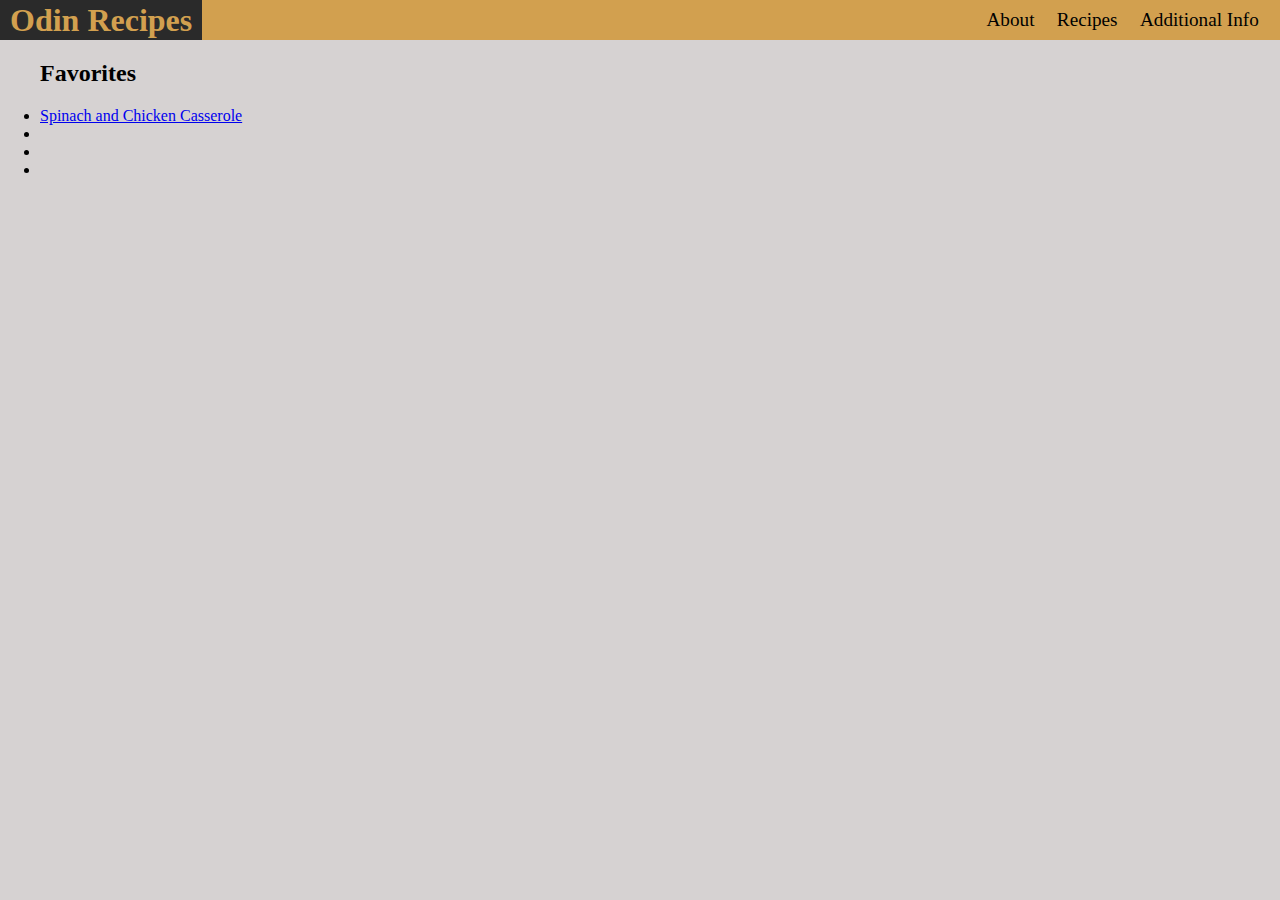
==== index.html @ 48aa027e "initial commit" ====
<!DOCTYPE html>
<html>
    <head>
        <link rel="stylesheet" href="index.css">
    </head>
    <body>
        <header>
            <nav>
                <div id="headTitle">
                    <h1>Odin Recipes</h1>
                </div>
                <ul>
                    <li>About</li>
                    <li>Recipes</li>
                    <li>Additional Info</li>
                </ul>
            </nav>
        </header>
        <main>
            <div id="mCon">
                <ul>
                    <h2>Favorites</h2>
                    <li><a href="./recipes/SCC/SpinachAndChickenCasserole.html">Spinach and Chicken Casserole</a></li>
                    <li></li>
                    <li></li>
                    <li></li>
                </ul>
            </div>

        </main>
        <footer>

        </footer>
    </body>
</html>
---- index.css ----
body {background-color:rgb(214, 210, 210); width: 100vw; margin: 0; padding:0;}


header {margin: 0; padding: 0;}
nav {display: flex; position: fixed; justify-content: space-between; top:0; width: 100%; height: 40px; margin: 0;padding: 0; 
    background-color:rgba(210, 160, 79, 1);}

#headTitle {display: flex; align-items: center; height: 100%; margin: 0; padding: 0;}
#headTitle h1 {display: flex; align-items: center; width: 100%; height: 100%;margin: 0; padding: 0 10px 0 10px;
    background-color:rgba(42,42,42,1);color:rgba(210, 160, 79, 1);}


nav ul {display: flex; align-items: center;height: 100% ;margin: 0; padding: 0 10px 0 10px; font-size: 1.2rem;
     background-color:transparent;}
nav ul li {display: flex;  align-items: center; height: 100%; padding: 0 .7rem 0 .7rem;
    list-style-type: none; }
nav ul li:hover {background-color:rgba(42,42,42,1); color: rgba(210, 160, 79, 1);}


/*  */

#mCon {position:relative; top: 40px;}
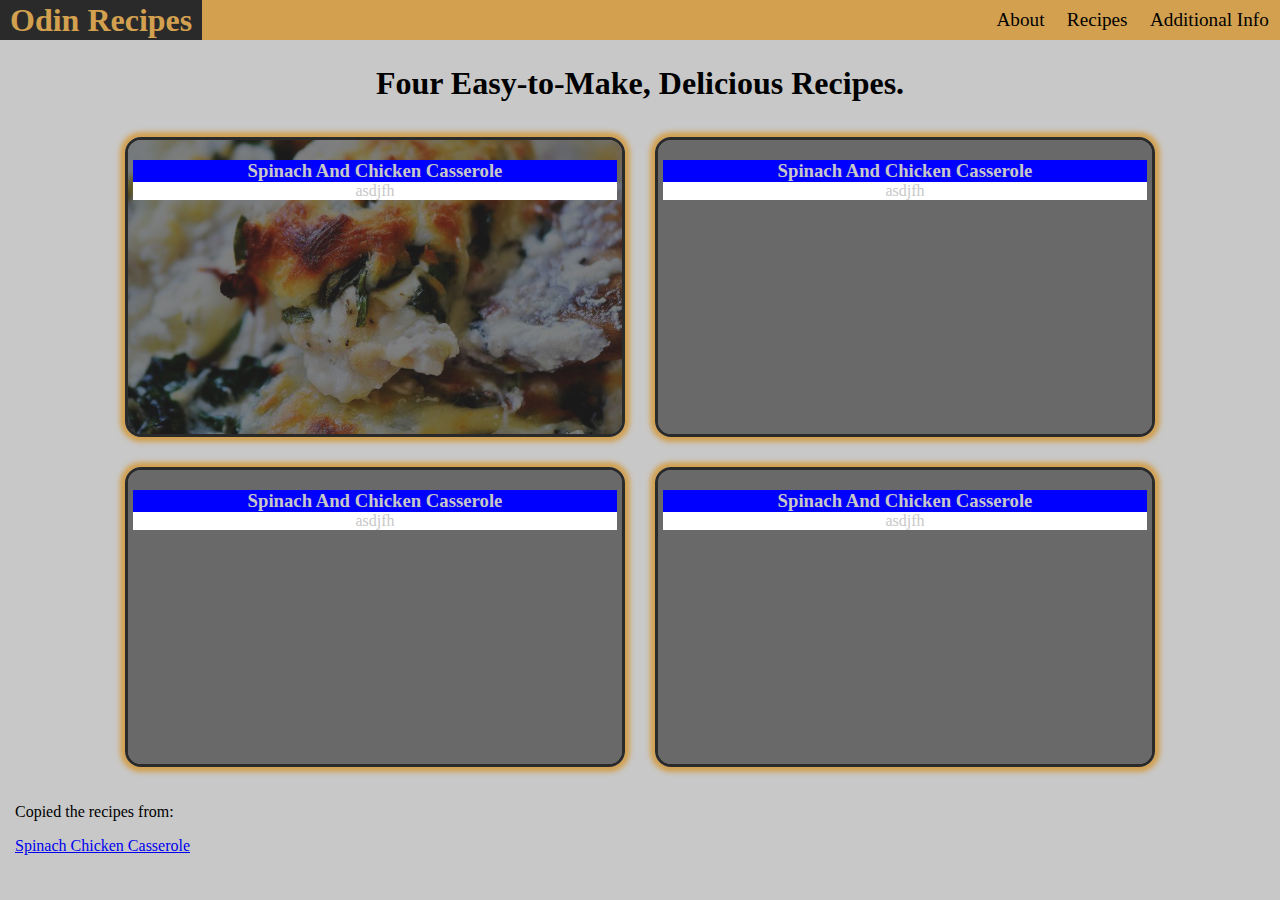
==== commit 53e52b6d: "08-03-2022" ====
--- a/index.html
+++ b/index.html
@@ -18,18 +18,41 @@
         </header>
         <main>
             <div id="mCon">
-                <ul>
-                    <h2>Favorites</h2>
-                    <li><a href="./recipes/SCC/SpinachAndChickenCasserole.html">Spinach and Chicken Casserole</a></li>
-                    <li></li>
-                    <li></li>
-                    <li></li>
-                </ul>
+                <h2>Four Easy-to-Make, Delicious Recipes.</h2>
+                <div id="grid">
+                    <div id="recipe1" class="recipe-links">
+                        <a  class="recipe-info" href="./recipes/SCC/SpinachAndChickenCasserole.html">
+                            <h3>Spinach And Chicken Casserole</h3>
+                            <p>asdjfh</p>
+                        </a>
+                    </div>
+                    <div id="recipe2" class="recipe-links">
+                        <a  class="recipe-info" href="./recipes/SCC/SpinachAndChickenCasserole.html">
+                            <h3>Spinach And Chicken Casserole</h3>
+                            <p>asdjfh</p>
+                        </a>
+                    </div>
+                    <div id="recipe3" class="recipe-links">
+                        <a  class="recipe-info" href="./recipes/SCC/SpinachAndChickenCasserole.html">
+                            <h3>Spinach And Chicken Casserole</h3>
+                            <p>asdjfh</p>
+                        </a>
+                    </div>
+                    <div id="recipe4" class="recipe-links">
+                        <a  class="recipe-info" href="./recipes/SCC/SpinachAndChickenCasserole.html">
+                            <h3>Spinach And Chicken Casserole</h3>
+                            <p>asdjfh</p>
+                        </a>
+                    </div>
+                </div>
+                
             </div>
-
         </main>
         <footer>
-
+            <div>
+                <p>Copied the recipes from:</p>
+                <a href="https://www.allrecipes.com/recipe/240431/spinach-and-chicken-casserole/"> Spinach Chicken Casserole</a>
+            </div>
         </footer>
     </body>
 </html>--- a/index.css
+++ b/index.css
@@ -1,22 +1,53 @@
-body {background-color:rgb(214, 210, 210); width: 100vw; margin: 0; padding:0;}
+body {background-color:rgb(200, 200, 200); width: 100vw; margin: 0; padding:0;}
+img {width: 100%; height: 100%; object-fit: cover;}
 
+/* Header / Navbar */
 
 header {margin: 0; padding: 0;}
-nav {display: flex; position: fixed; justify-content: space-between; top:0; width: 100%; height: 40px; margin: 0;padding: 0; 
+nav {display: flex; position: fixed; justify-content: space-between; z-index: 1; top:0; 
+    width: 100%; height: 40px; margin: 0;padding: 0; 
     background-color:rgba(210, 160, 79, 1);}
 
-#headTitle {display: flex; align-items: center; height: 100%; margin: 0; padding: 0;}
-#headTitle h1 {display: flex; align-items: center; width: 100%; height: 100%;margin: 0; padding: 0 10px 0 10px;
+#headTitle {display: flex; align-items: center; 
+    height: 100%; margin: 0; padding: 0;}
+#headTitle h1 {display: flex; align-items: center; 
+    width: 100%; height: 100%; margin: 0; padding: 0 10px 0 10px;
     background-color:rgba(42,42,42,1);color:rgba(210, 160, 79, 1);}
 
-
-nav ul {display: flex; align-items: center;height: 100% ;margin: 0; padding: 0 10px 0 10px; font-size: 1.2rem;
+nav ul {display: flex; align-items: center; height: 100% ;margin: 0; padding: 0 0px 0 10px; font-size: 1.2rem;
      background-color:transparent;}
 nav ul li {display: flex;  align-items: center; height: 100%; padding: 0 .7rem 0 .7rem;
     list-style-type: none; }
 nav ul li:hover {background-color:rgba(42,42,42,1); color: rgba(210, 160, 79, 1);}
 
+/* MAIN CONTENT */
+
+#mCon {display: flex; flex-direction: column; position: relative; justify-content:center; top: 40px; 
+    margin: 0; padding: 0 15px 15px 15px; height: auto;}
+#mCon h2 {margin: 15px 15px 25px 15px; padding: 10px; text-align: center; font-size: 32px}
+
+#grid {display: grid; grid-template-columns: 40% 40%; grid-template-rows: 300px 300px; grid-gap: 30px; justify-content:center;}
+
+
+
+.recipe-links {display: flex; justify-content: center; margin: 0; padding: 0; border-style:solid; 
+    border-radius: 1em; border-color: rgba(42,42,42,1); overflow: hidden; box-shadow: 0px 0px 5px 5px rgba(210, 160, 79, 1);}
+.recipe-links:hover > .recipe-info {visibility: visible;}
+
+.recipe-info {display: block; /*visibility: hidden*/; 
+    width: 100%; height: 100%  ;margin: auto; padding: 5px; text-align: center; text-decoration: none;
+    background-color: rgba(42,42,42,.6);color: rgba(200,200,200,1)}
+.recipe-info h3 {margin: 15px 0 0 0; padding: 0; width: 100%;
+    background-color: blue;}
+.recipe-info p {margin: auto; padding: 0; width: 100%; 
+    background-color: white;}
+/* RECIPE INFO */
+#recipe1 {background: no-repeat url("./index-resources/recipe1-cover.jpg"); background-size:cover; background-position:center;}
+#recipe2 {}    
+#recipe3 {}
+#recipe4 {}
+
 
 /*  */
 
-#mCon {position:relative; top: 40px;}+footer {display: flex; margin: 30px 0 0 0; padding: 15px;}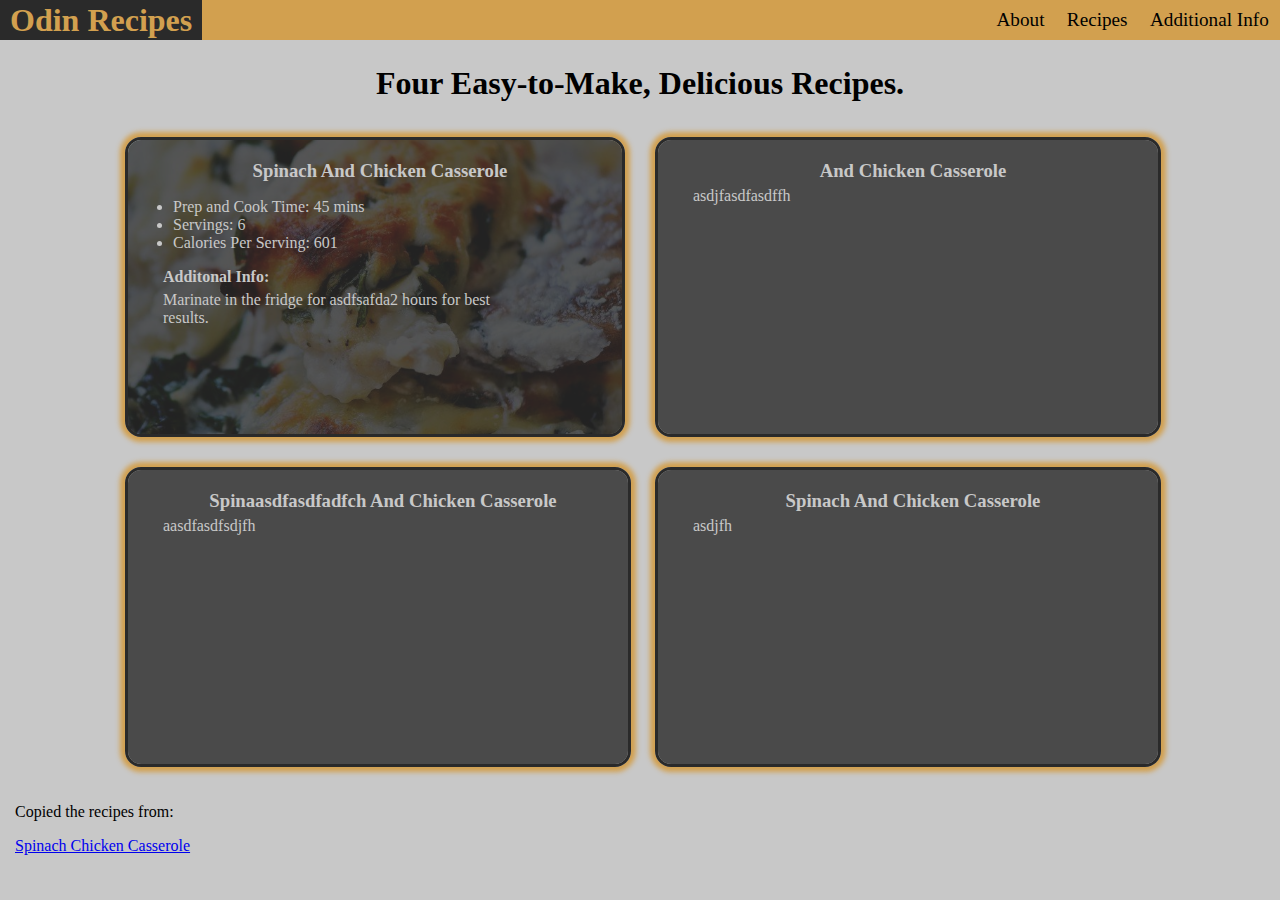
==== commit a765b363: "minor update" ====
--- a/index.html
+++ b/index.html
@@ -4,6 +4,7 @@
         <link rel="stylesheet" href="index.css">
     </head>
     <body>
+
         <header>
             <nav>
                 <div id="headTitle">
@@ -16,43 +17,57 @@
                 </ul>
             </nav>
         </header>
+
         <main>
             <div id="mCon">
+
                 <h2>Four Easy-to-Make, Delicious Recipes.</h2>
+
                 <div id="grid">
                     <div id="recipe1" class="recipe-links">
                         <a  class="recipe-info" href="./recipes/SCC/SpinachAndChickenCasserole.html">
                             <h3>Spinach And Chicken Casserole</h3>
-                            <p>asdjfh</p>
+                            <ul>
+                                <li>Prep and Cook Time: 45 mins</li>
+                                <li>Servings: 6</li>
+                                <li>Calories Per Serving: 601</li>
+                            </ul>
+                            <h4>Additonal Info:</h4>
+                            <p>Marinate in the fridge for asdfsafda2 hours for best results.</p>
                         </a>
                     </div>
+
                     <div id="recipe2" class="recipe-links">
                         <a  class="recipe-info" href="./recipes/SCC/SpinachAndChickenCasserole.html">
-                            <h3>Spinach And Chicken Casserole</h3>
-                            <p>asdjfh</p>
+                            <h3> And Chicken Casserole</h3>
+                            <p>asdjfasdfasdffh</p>
                         </a>
                     </div>
+
                     <div id="recipe3" class="recipe-links">
                         <a  class="recipe-info" href="./recipes/SCC/SpinachAndChickenCasserole.html">
-                            <h3>Spinach And Chicken Casserole</h3>
-                            <p>asdjfh</p>
+                            <h3>Spinaasdfasdfadfch And Chicken Casserole</h3>
+                            <p>aasdfasdfsdjfh</p>
                         </a>
                     </div>
+
                     <div id="recipe4" class="recipe-links">
                         <a  class="recipe-info" href="./recipes/SCC/SpinachAndChickenCasserole.html">
                             <h3>Spinach And Chicken Casserole</h3>
                             <p>asdjfh</p>
                         </a>
                     </div>
+
                 </div>
-                
             </div>
         </main>
+        
         <footer>
             <div>
                 <p>Copied the recipes from:</p>
                 <a href="https://www.allrecipes.com/recipe/240431/spinach-and-chicken-casserole/"> Spinach Chicken Casserole</a>
             </div>
         </footer>
+
     </body>
 </html>--- a/index.css
+++ b/index.css
@@ -14,8 +14,9 @@
     width: 100%; height: 100%; margin: 0; padding: 0 10px 0 10px;
     background-color:rgba(42,42,42,1);color:rgba(210, 160, 79, 1);}
 
-nav ul {display: flex; align-items: center; height: 100% ;margin: 0; padding: 0 0px 0 10px; font-size: 1.2rem;
-     background-color:transparent;}
+nav ul {display: flex; align-items: center; height: 100% ;
+    margin: 0; padding: 0 0px 0 10px; font-size: 1.2rem;
+    background-color:transparent;}
 nav ul li {display: flex;  align-items: center; height: 100%; padding: 0 .7rem 0 .7rem;
     list-style-type: none; }
 nav ul li:hover {background-color:rgba(42,42,42,1); color: rgba(210, 160, 79, 1);}
@@ -28,24 +29,25 @@
 
 #grid {display: grid; grid-template-columns: 40% 40%; grid-template-rows: 300px 300px; grid-gap: 30px; justify-content:center;}
 
-
-
-.recipe-links {display: flex; justify-content: center; margin: 0; padding: 0; border-style:solid; 
+.recipe-links {display: fl1x; justify-content: center; margin: 0; padding: 0; border-style:solid; 
     border-radius: 1em; border-color: rgba(42,42,42,1); overflow: hidden; box-shadow: 0px 0px 5px 5px rgba(210, 160, 79, 1);}
 .recipe-links:hover > .recipe-info {visibility: visible;}
 
 .recipe-info {display: block; /*visibility: hidden*/; 
-    width: 100%; height: 100%  ;margin: auto; padding: 5px; text-align: center; text-decoration: none;
-    background-color: rgba(42,42,42,.6);color: rgba(200,200,200,1)}
-.recipe-info h3 {margin: 15px 0 0 0; padding: 0; width: 100%;
-    background-color: blue;}
-.recipe-info p {margin: auto; padding: 0; width: 100%; 
-    background-color: white;}
+    width: 100%; height: 100%  ;margin: auto; padding: 5px; text-decoration: none;
+    background-color: rgba(42,42,42,.8);color: rgba(200,200,200,1);}
+.recipe-info h3 {margin: 15px 0 0 0; padding: 0; width: 100%;  text-align: center;
+    color:rgba(200,200,200,1)}
+.recipe-info ul h4{margin: 15px auto 0 auto; padding: 0; width: 70%; 
+    color:rgba(200,200,200,1);}
+.recipe-info p {margin: 5px auto 0 30px; padding: 0; width: 70%; 
+        color:rgba(200,200,200,1);}
+.recipe-info h4 {margin: 15px auto 0 30px; padding: 0; width: 70%}
 /* RECIPE INFO */
 #recipe1 {background: no-repeat url("./index-resources/recipe1-cover.jpg"); background-size:cover; background-position:center;}
-#recipe2 {}    
-#recipe3 {}
-#recipe4 {}
+#recipe2 {margin: 0; padding: 0; width: 100%;}    
+#recipe3 {margin: 0; padding: 0; width: 100%;}
+#recipe4 {margin: 0; padding: 0; width: 100%;}
 
 
 /*  */
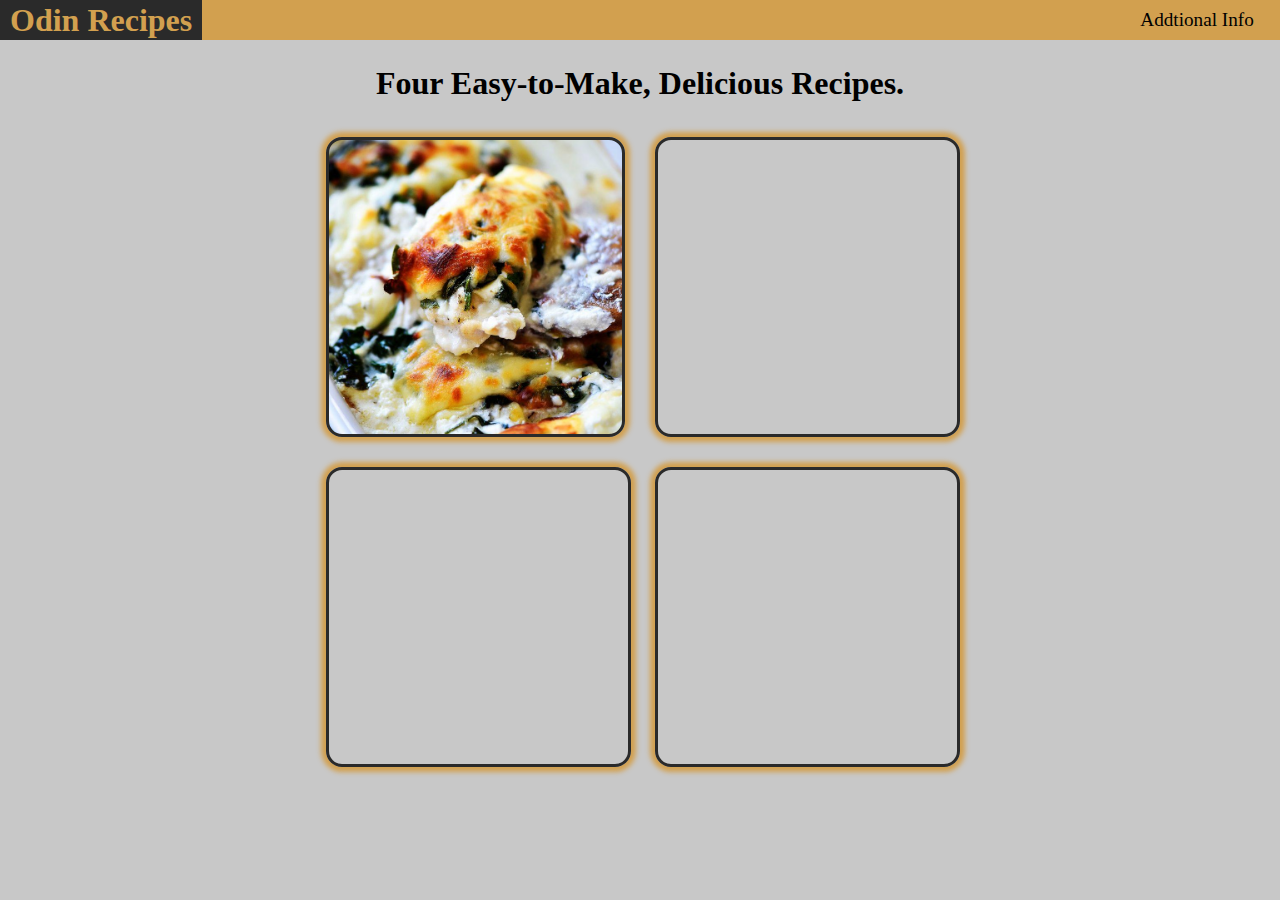
==== commit 2006cdb1: "Solved the annoying scaling" ====
--- a/index.html
+++ b/index.html
@@ -4,25 +4,19 @@
         <link rel="stylesheet" href="index.css">
     </head>
     <body>
-
         <header>
             <nav>
                 <div id="headTitle">
                     <h1>Odin Recipes</h1>
                 </div>
                 <ul>
-                    <li>About</li>
-                    <li>Recipes</li>
-                    <li>Additional Info</li>
+                    <li>Addtional Info</li>
                 </ul>
             </nav>
         </header>
-
         <main>
             <div id="mCon">
-
                 <h2>Four Easy-to-Make, Delicious Recipes.</h2>
-
                 <div id="grid">
                     <div id="recipe1" class="recipe-links">
                         <a  class="recipe-info" href="./recipes/SCC/SpinachAndChickenCasserole.html">
@@ -33,40 +27,31 @@
                                 <li>Calories Per Serving: 601</li>
                             </ul>
                             <h4>Additonal Info:</h4>
-                            <p>Marinate in the fridge for asdfsafda2 hours for best results.</p>
+                            <p>Marinate in the fridge for 2 hours for best results.</p>
                         </a>
                     </div>
-
                     <div id="recipe2" class="recipe-links">
                         <a  class="recipe-info" href="./recipes/SCC/SpinachAndChickenCasserole.html">
                             <h3> And Chicken Casserole</h3>
                             <p>asdjfasdfasdffh</p>
                         </a>
                     </div>
-
                     <div id="recipe3" class="recipe-links">
                         <a  class="recipe-info" href="./recipes/SCC/SpinachAndChickenCasserole.html">
                             <h3>Spinaasdfasdfadfch And Chicken Casserole</h3>
                             <p>aasdfasdfsdjfh</p>
                         </a>
                     </div>
-
                     <div id="recipe4" class="recipe-links">
                         <a  class="recipe-info" href="./recipes/SCC/SpinachAndChickenCasserole.html">
                             <h3>Spinach And Chicken Casserole</h3>
                             <p>asdjfh</p>
                         </a>
                     </div>
-
                 </div>
             </div>
         </main>
-        
         <footer>
-            <div>
-                <p>Copied the recipes from:</p>
-                <a href="https://www.allrecipes.com/recipe/240431/spinach-and-chicken-casserole/"> Spinach Chicken Casserole</a>
-            </div>
         </footer>
 
     </body>
--- a/index.css
+++ b/index.css
@@ -1,11 +1,13 @@
-body {background-color:rgb(200, 200, 200); width: 100vw; margin: 0; padding:0;}
+html {background-color:rgb(200,200,200); width: 100%; height: 100%;}
+body {display: flex; flex-direction: column; align-items: center; background-color:rgb(200, 200, 200); width: 100%; height: auto; margin: 0; padding:0;}
 img {width: 100%; height: 100%; object-fit: cover;}
 
 /* Header / Navbar */
 
 header {margin: 0; padding: 0;}
-nav {display: flex; position: fixed; justify-content: space-between; z-index: 1; top:0; 
-    width: 100%; height: 40px; margin: 0;padding: 0; 
+
+nav {display: flex; position: fixed; justify-content: space-between; z-index: 1; top:0; left: 0; 
+    width: 100vw; height: 40px; margin: 2;padding: 0 0 0 0; 
     background-color:rgba(210, 160, 79, 1);}
 
 #headTitle {display: flex; align-items: center; 
@@ -15,34 +17,39 @@
     background-color:rgba(42,42,42,1);color:rgba(210, 160, 79, 1);}
 
 nav ul {display: flex; align-items: center; height: 100% ;
-    margin: 0; padding: 0 0px 0 10px; font-size: 1.2rem;
-    background-color:transparent;}
-nav ul li {display: flex;  align-items: center; height: 100%; padding: 0 .7rem 0 .7rem;
-    list-style-type: none; }
+    margin: 0; padding: 0 15px 0 10px; font-size: 1.2rem;
+    background-color: transparent;}
+nav ul li {display: flex; align-items: center; height: 100%; padding: 0 .7rem 0 .7rem;
+    list-style-type: none;}
 nav ul li:hover {background-color:rgba(42,42,42,1); color: rgba(210, 160, 79, 1);}
 
 /* MAIN CONTENT */
 
 #mCon {display: flex; flex-direction: column; position: relative; justify-content:center; top: 40px; 
-    margin: 0; padding: 0 15px 15px 15px; height: auto;}
-#mCon h2 {margin: 15px 15px 25px 15px; padding: 10px; text-align: center; font-size: 32px}
+    margin: 0; padding: 0 15px 15px 15px; height: auto; max-width: 1000px;}
+#mCon h2 {margin: 15px 15px 25px 15px; padding: 10px; text-align: center; font-size: 32px; color: inherit;}
 
-#grid {display: grid; grid-template-columns: 40% 40%; grid-template-rows: 300px 300px; grid-gap: 30px; justify-content:center;}
+#grid {display: grid; grid-template-columns: 45% 45%; grid-template-rows: 300px 300px; grid-gap: 30px; justify-content:center;}
 
-.recipe-links {display: fl1x; justify-content: center; margin: 0; padding: 0; border-style:solid; 
+.recipe-links {display: flex; justify-content: center; margin: 0; padding: 0; border-style:solid; 
     border-radius: 1em; border-color: rgba(42,42,42,1); overflow: hidden; box-shadow: 0px 0px 5px 5px rgba(210, 160, 79, 1);}
 .recipe-links:hover > .recipe-info {visibility: visible;}
 
-.recipe-info {display: block; /*visibility: hidden*/; 
-    width: 100%; height: 100%  ;margin: auto; padding: 5px; text-decoration: none;
+.recipe-info {display: block; visibility: hidden; 
+    width: 100%; height: 100% ;margin: auto; padding: 5px; text-decoration: none;
     background-color: rgba(42,42,42,.8);color: rgba(200,200,200,1);}
+
 .recipe-info h3 {margin: 15px 0 0 0; padding: 0; width: 100%;  text-align: center;
-    color:rgba(200,200,200,1)}
+    color:rgba(200,200,200,1);}
+
 .recipe-info ul h4{margin: 15px auto 0 auto; padding: 0; width: 70%; 
     color:rgba(200,200,200,1);}
+
 .recipe-info p {margin: 5px auto 0 30px; padding: 0; width: 70%; 
         color:rgba(200,200,200,1);}
-.recipe-info h4 {margin: 15px auto 0 30px; padding: 0; width: 70%}
+
+.recipe-info h4 {margin: 15px auto 0 30px; padding: 0; width: 70%;}
+
 /* RECIPE INFO */
 #recipe1 {background: no-repeat url("./index-resources/recipe1-cover.jpg"); background-size:cover; background-position:center;}
 #recipe2 {margin: 0; padding: 0; width: 100%;}    
@@ -52,4 +59,12 @@
 
 /*  */
 
-footer {display: flex; margin: 30px 0 0 0; padding: 15px;}+footer {display: flex; margin: 30px 0 0 0; padding: 15px;}
+
+/*  */
+
+@media (max-width: 600px) {
+    nav *{font-size: 1rem;}
+    body {max-width: 600px;}
+    #grid {display: grid; grid-template-columns: 95%; grid-template-rows: 300px 300px; grid-gap: 30px; justify-content:center;}
+}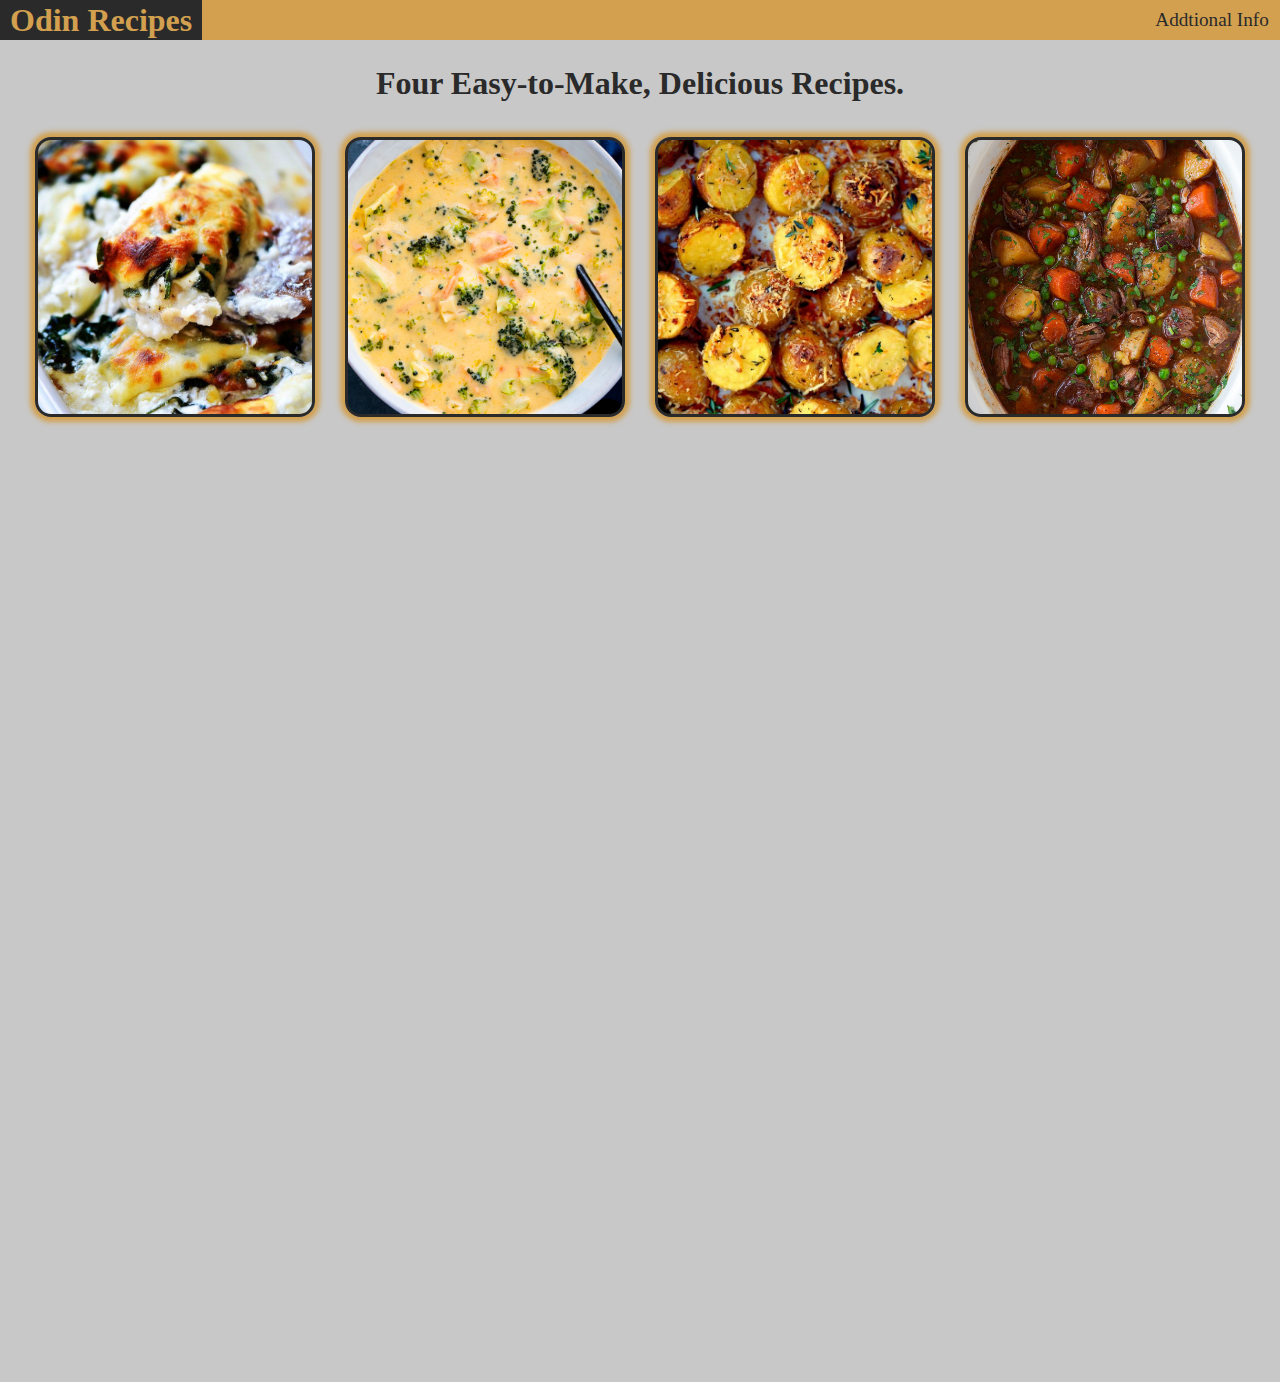
==== commit 2758f291: "Finished recipes" ====
--- a/index.html
+++ b/index.html
@@ -10,7 +10,7 @@
                     <h1>Odin Recipes</h1>
                 </div>
                 <ul>
-                    <li>Addtional Info</li>
+                    <li><a href="./README.md">Addtional Info</a></li>
                 </ul>
             </nav>
         </header>
@@ -31,21 +31,39 @@
                         </a>
                     </div>
                     <div id="recipe2" class="recipe-links">
-                        <a  class="recipe-info" href="./recipes/SCC/SpinachAndChickenCasserole.html">
-                            <h3> And Chicken Casserole</h3>
-                            <p>asdjfasdfasdffh</p>
+                        <a  class="recipe-info" href="./recipes/BCS/Broccoli Cheddar Soup.html">
+                            <h3>Broccoli Cheddar Soup</h3>
+                            <ul>
+                                <li>Pred and Cook Time: 1 hr 5 mins</li>
+                                <li>Servings: 8</li>
+                                <li>Calories Per Server: 304</li>
+                            </ul>
+                            <h4>Additonal Info: </h4>
+                            <p>Additonal Info: The cook used 2% milk, but half and hald can be used.</p>
                         </a>
                     </div>
                     <div id="recipe3" class="recipe-links">
-                        <a  class="recipe-info" href="./recipes/SCC/SpinachAndChickenCasserole.html">
-                            <h3>Spinaasdfasdfadfch And Chicken Casserole</h3>
-                            <p>aasdfasdfsdjfh</p>
+                        <a  class="recipe-info" href="./recipes/ORPP/OvenRoastedParmesanPotatoes.html">
+                            <h3>Oven Roasted Parmesan Potatoes</h3>
+                            <ul>
+                                <li>Prep and Cook Time: 45 mins</li>
+                                <li>Servings: 6</li>
+                                <li>Calories Per Serving: 162</li>
+                            </ul>
+                            <h4>Additonal Info: </h4>
+                            <p>Distribute the parmesan mixture as evenly across the potatoes</p>
                         </a>
                     </div>
                     <div id="recipe4" class="recipe-links">
-                        <a  class="recipe-info" href="./recipes/SCC/SpinachAndChickenCasserole.html">
-                            <h3>Spinach And Chicken Casserole</h3>
-                            <p>asdjfh</p>
+                        <a  class="recipe-info" href="./recipes/SCBS/SlowCookerBeefStew.html">
+                            <h3>Slow Cooker Beef Stew</h3>
+                            <ul>
+                                <li>Prep and Cook Time: 4 hrs 20 mins </li>
+                                <li>Servings: 6</li>
+                                <li>Calories Per Serving: 576</li>
+                            </ul>
+                            <h4>Additonal Info: </h4>
+                            <p>Cook on high for 4 hours. Although, it is recommended that you cook on low for 10 - 12 hours.</p>
                         </a>
                     </div>
                 </div>
--- a/index.css
+++ b/index.css
@@ -1,5 +1,5 @@
-html {background-color:rgb(200,200,200); width: 100%; height: 100%;}
-body {display: flex; flex-direction: column; align-items: center; background-color:rgb(200, 200, 200); width: 100%; height: auto; margin: 0; padding:0;}
+html {background-color:rgb(200,200,200); width: 100%; height: 100vh;}
+body {display: flex; flex-direction: column; align-items: center; background-color:rgb(200, 200, 200); width: 100%; height: 100%; margin: 0; padding:0;}
 img {width: 100%; height: 100%; object-fit: cover;}
 
 /* Header / Navbar */
@@ -17,19 +17,19 @@
     background-color:rgba(42,42,42,1);color:rgba(210, 160, 79, 1);}
 
 nav ul {display: flex; align-items: center; height: 100% ;
-    margin: 0; padding: 0 15px 0 10px; font-size: 1.2rem;
+    margin: 0 -5px 0 0; padding: 0 5px 0 10px; font-size: 1.2rem;
     background-color: transparent;}
 nav ul li {display: flex; align-items: center; height: 100%; padding: 0 .7rem 0 .7rem;
-    list-style-type: none;}
+    list-style-type: none; color: rgba(42,42,42,1)}
 nav ul li:hover {background-color:rgba(42,42,42,1); color: rgba(210, 160, 79, 1);}
-
+nav ul li a {color: rgba(42,42,42,1); text-decoration: none;}
 /* MAIN CONTENT */
 
 #mCon {display: flex; flex-direction: column; position: relative; justify-content:center; top: 40px; 
     margin: 0; padding: 0 15px 15px 15px; height: auto; max-width: 1000px;}
-#mCon h2 {margin: 15px 15px 25px 15px; padding: 10px; text-align: center; font-size: 32px; color: inherit;}
+#mCon h2 {margin: 15px 15px 25px 15px; padding: 10px; text-align: center; font-size: 32px; color: rgba(42,42,42,1);}
 
-#grid {display: grid; grid-template-columns: 45% 45%; grid-template-rows: 300px 300px; grid-gap: 30px; justify-content:center;}
+#grid {display: grid; grid-template-columns: 280px 280px 280px 280px; grid-template-rows: 280px 280px 280px 280px; grid-gap: 30px; justify-content:center;}
 
 .recipe-links {display: flex; justify-content: center; margin: 0; padding: 0; border-style:solid; 
     border-radius: 1em; border-color: rgba(42,42,42,1); overflow: hidden; box-shadow: 0px 0px 5px 5px rgba(210, 160, 79, 1);}
@@ -52,9 +52,9 @@
 
 /* RECIPE INFO */
 #recipe1 {background: no-repeat url("./index-resources/recipe1-cover.jpg"); background-size:cover; background-position:center;}
-#recipe2 {margin: 0; padding: 0; width: 100%;}    
-#recipe3 {margin: 0; padding: 0; width: 100%;}
-#recipe4 {margin: 0; padding: 0; width: 100%;}
+#recipe2 {background: no-repeat url("./index-resources/Creamy-Broccoli-Cheddar-Soup-8.jpg"); background-size:cover; background-position:center;}    
+#recipe3 {background: no-repeat url("./index-resources/oven-roasted-herb-potatoes.jpg"); background-size:cover; background-position:center;}
+#recipe4 {background: no-repeat url("./index-resources/slow-cooker-beef-stew-13.jpg"); background-size:cover; background-position:center;}
 
 
 /*  */
@@ -62,7 +62,9 @@
 footer {display: flex; margin: 30px 0 0 0; padding: 15px;}
 
 /*  */
-
+@media (max-width: 1220px) {
+    #grid {display: grid; grid-template-columns: 45% 45%; grid-template-rows: 300px 300px; grid-gap: 30px; justify-content:center;}
+}
 @media (max-width: 600px) {
     nav *{font-size: 1rem;}
     body {max-width: 600px;}
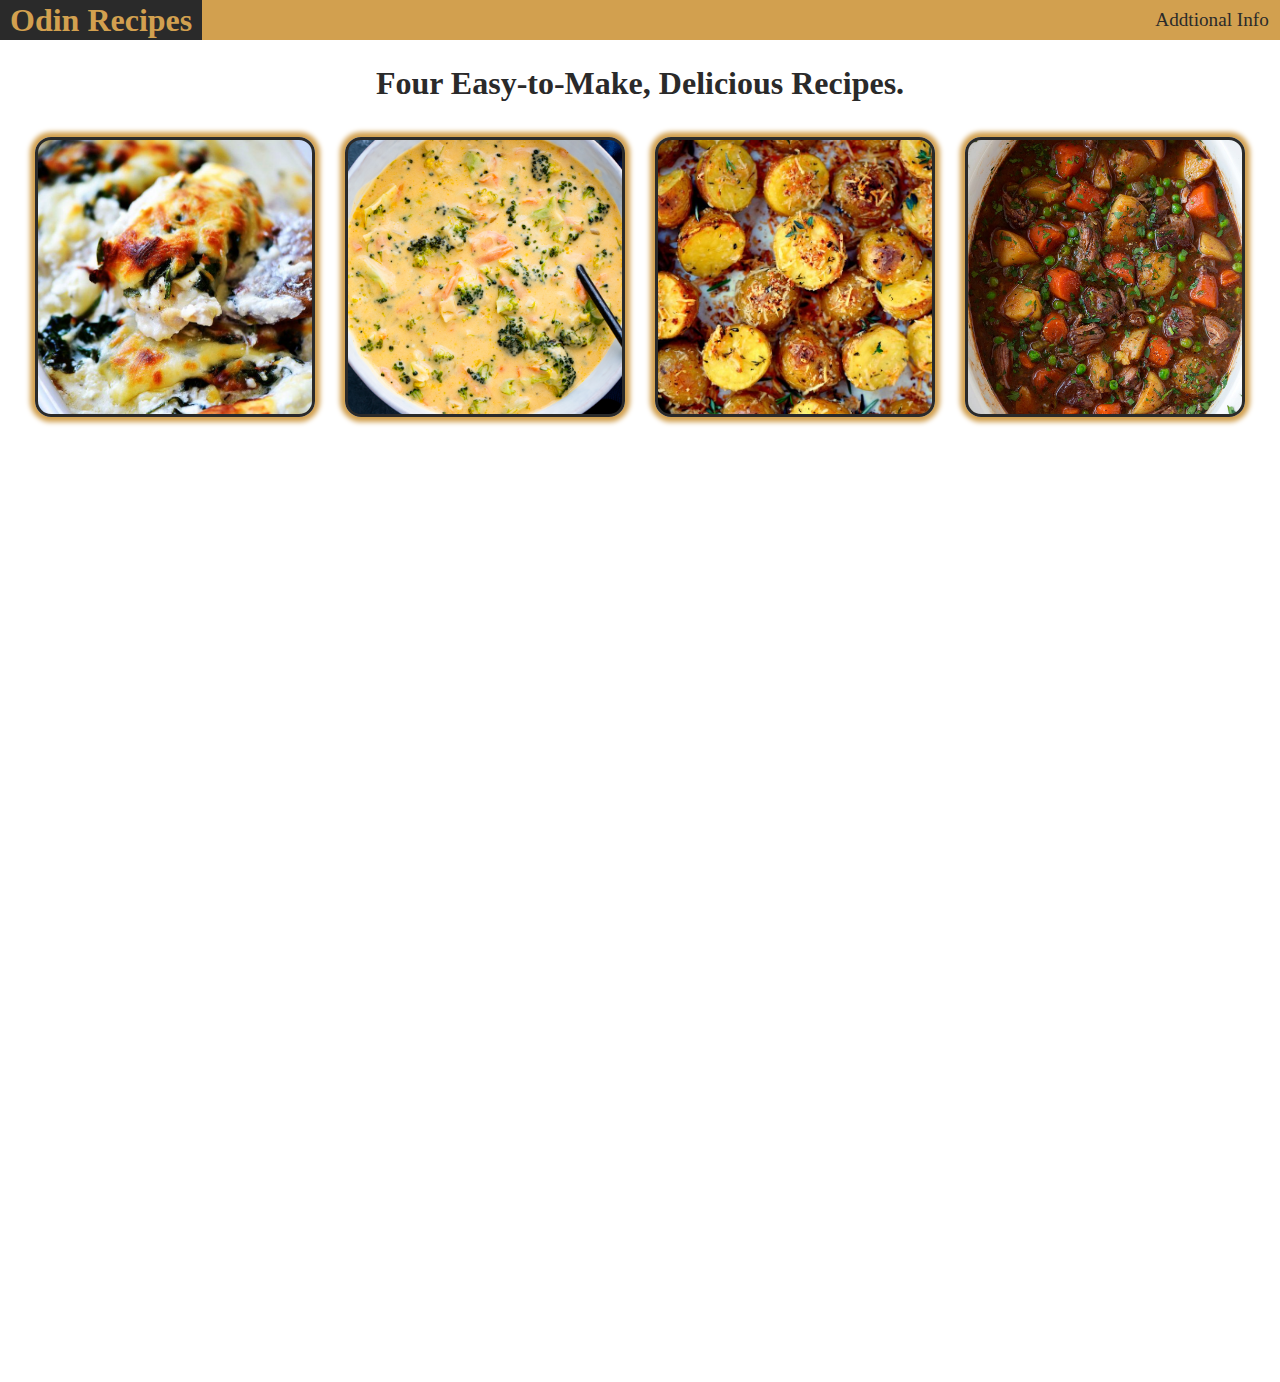
==== commit ec354491: "bug fix(README fix)" ====
--- a/index.html
+++ b/index.html
@@ -10,7 +10,7 @@
                     <h1>Odin Recipes</h1>
                 </div>
                 <ul>
-                    <li><a href="./README.md">Addtional Info</a></li>
+                    <li><a href="./README.md" target="_blank">Addtional Info</a></li>
                 </ul>
             </nav>
         </header>
--- a/index.css
+++ b/index.css
@@ -1,5 +1,6 @@
-html {background-color:rgb(200,200,200); width: 100%; height: 100vh;}
-body {display: flex; flex-direction: column; align-items: center; background-color:rgb(200, 200, 200); width: 100%; height: 100%; margin: 0; padding:0;}
+html {background-color:white; width: 100%; height: 100vh;}
+body {display: flex; flex-direction: column; align-items: center; 
+    background-color:white; width: 100%; height: 100%; margin: 0; padding:0;}
 img {width: 100%; height: 100%; object-fit: cover;}
 
 /* Header / Navbar */
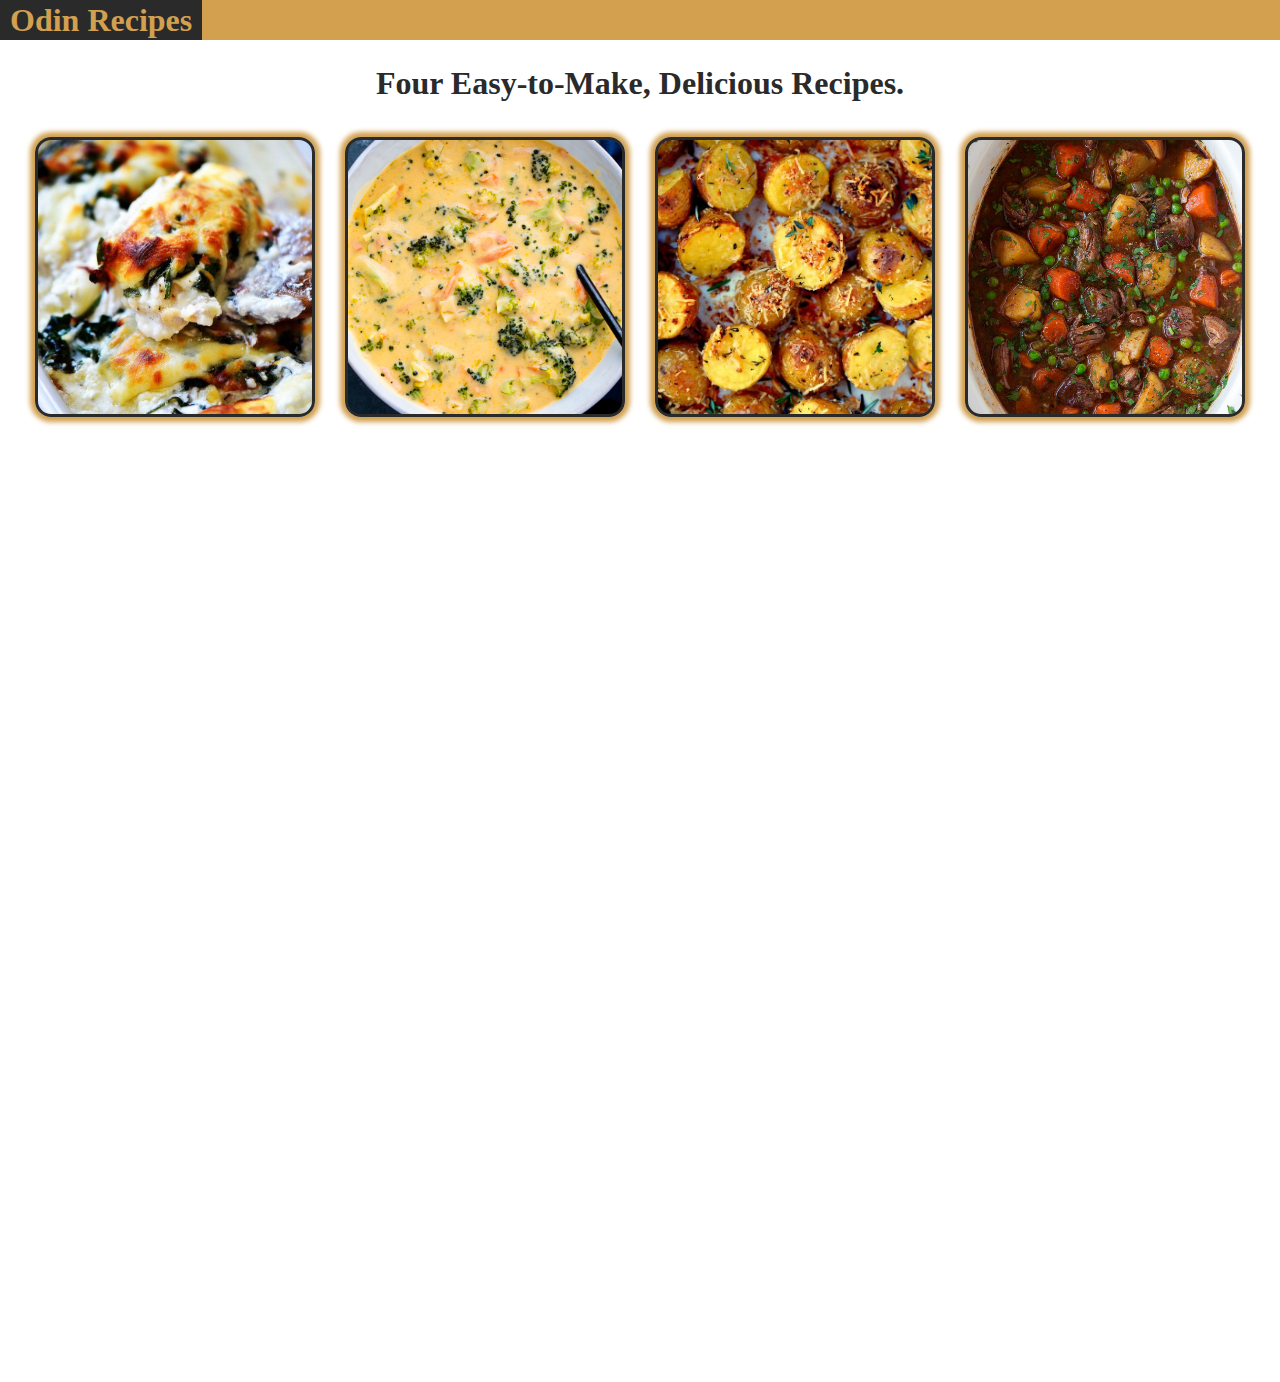
==== commit 00f44776: "bug fix(README fix)" ====
--- a/index.html
+++ b/index.html
@@ -10,7 +10,6 @@
                     <h1>Odin Recipes</h1>
                 </div>
                 <ul>
-                    <li><a href="./README.md" target="_blank">Addtional Info</a></li>
                 </ul>
             </nav>
         </header>
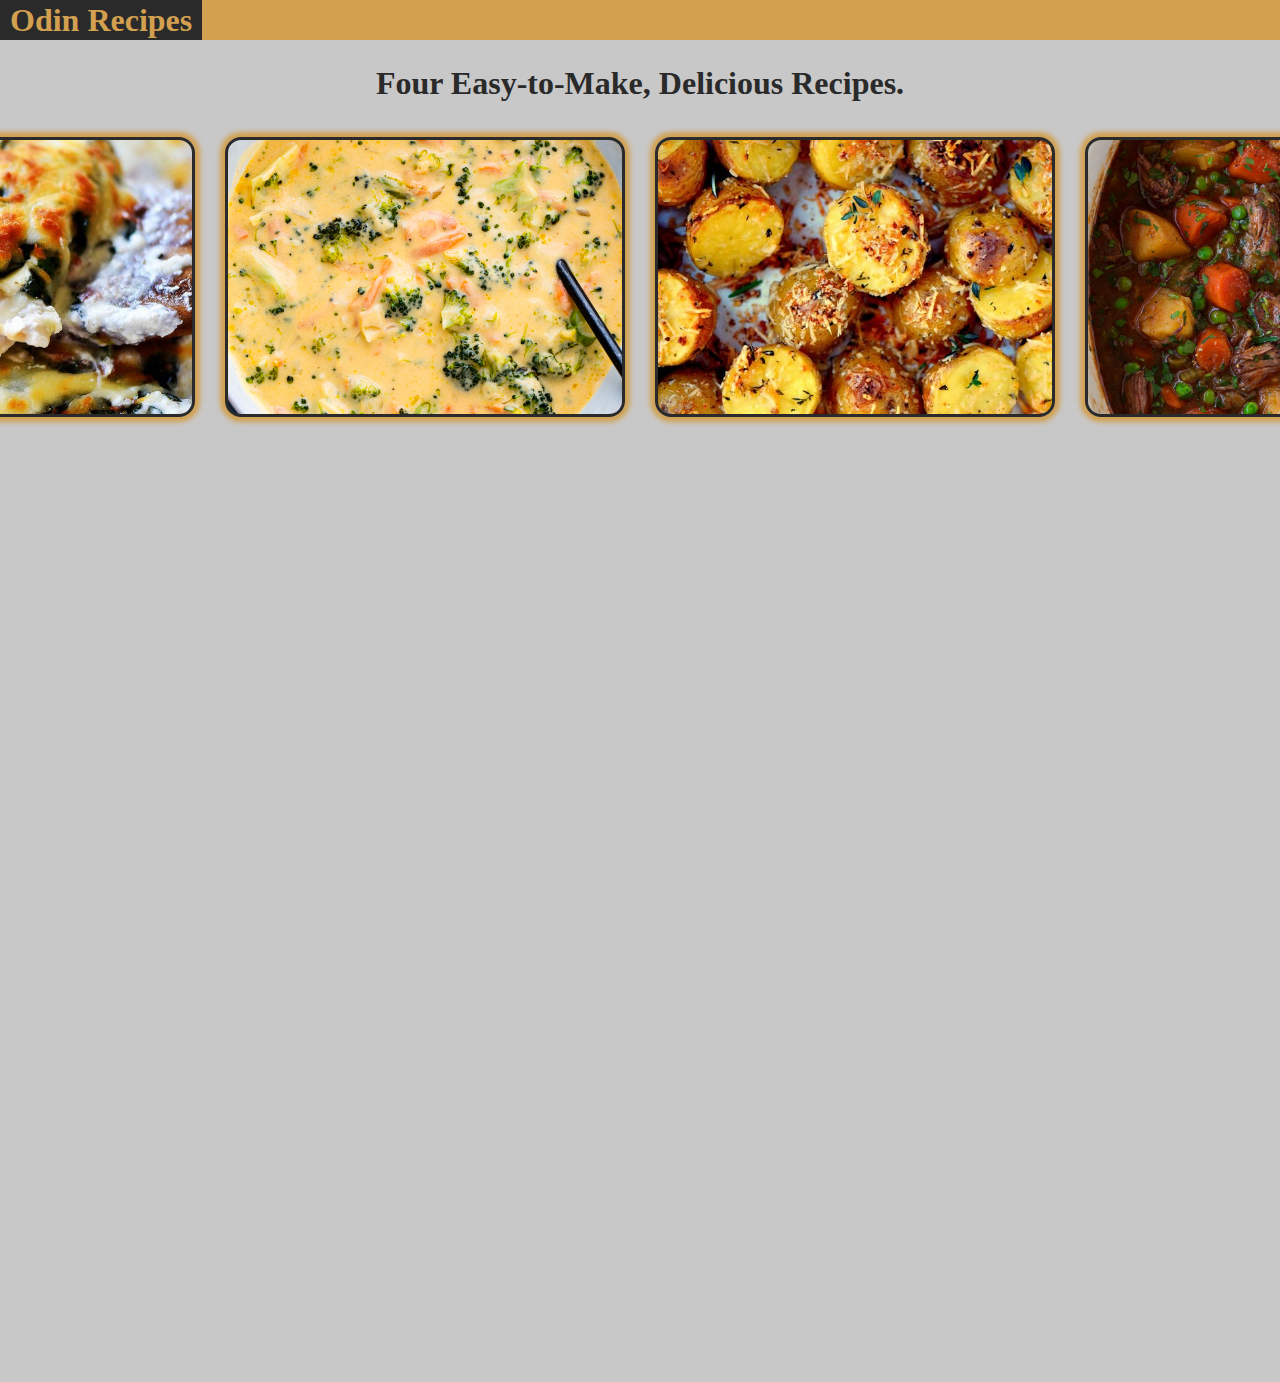
==== commit 8dae260a: "VP Fix" ====
--- a/index.html
+++ b/index.html
@@ -1,6 +1,7 @@
 <!DOCTYPE html>
 <html>
     <head>
+        <meta name="viewport" content="width=device-width, initial-scale=1.0">
         <link rel="stylesheet" href="index.css">
     </head>
     <body>
--- a/index.css
+++ b/index.css
@@ -1,73 +1,198 @@
-html {background-color:white; width: 100%; height: 100vh;}
-body {display: flex; flex-direction: column; align-items: center; 
-    background-color:white; width: 100%; height: 100%; margin: 0; padding:0;}
-img {width: 100%; height: 100%; object-fit: cover;}
+html {
+    background-color:rgb(200,200,200); 
+    width: 100%; 
+    height: 100vh;}
+
+body {
+    display: flex; 
+    flex-direction: column; 
+    align-items: center; 
+    background-color:rgb(200, 200, 200); 
+    width: 100%; 
+    height: 100%; 
+    margin: 0; 
+    padding:0;}
+
+img {
+    width: 100%; 
+    height: 100%; 
+    object-fit: cover;}
 
 /* Header / Navbar */
 
-header {margin: 0; padding: 0;}
+header {
+    margin: 0; 
+    padding: 0;}
 
-nav {display: flex; position: fixed; justify-content: space-between; z-index: 1; top:0; left: 0; 
-    width: 100vw; height: 40px; margin: 2;padding: 0 0 0 0; 
+nav {
+    display: flex; 
+    position: fixed; 
+    justify-content: space-between; 
+    z-index: 1; 
+    top:0; 
+    left: 0; 
+    width: 100vw; 
+    height: 40px; 
+    margin: 2;
+    padding: 0 0 0 0; 
     background-color:rgba(210, 160, 79, 1);}
 
-#headTitle {display: flex; align-items: center; 
-    height: 100%; margin: 0; padding: 0;}
-#headTitle h1 {display: flex; align-items: center; 
-    width: 100%; height: 100%; margin: 0; padding: 0 10px 0 10px;
-    background-color:rgba(42,42,42,1);color:rgba(210, 160, 79, 1);}
+#headTitle {
+    display: flex; 
+    align-items: center; 
+    height: 100%; 
+    margin: 0; 
+    padding: 0;}
 
-nav ul {display: flex; align-items: center; height: 100% ;
-    margin: 0 -5px 0 0; padding: 0 5px 0 10px; font-size: 1.2rem;
+#headTitle h1 {
+    display: flex; 
+    align-items: center; 
+    width: 100%; 
+    height: 100%; 
+    margin: 0; 
+    padding: 0 10px 0 10px;
+    background-color:rgba(42,42,42,1);
+    color:rgba(210, 160, 79, 1);}
+
+nav ul {
+    display: flex; 
+    align-items: center; 
+    height: 100% ;
+    margin: 0 -5px 0 0; 
+    padding: 0 5px 0 10px; 
+    font-size: 1.2rem;
     background-color: transparent;}
-nav ul li {display: flex; align-items: center; height: 100%; padding: 0 .7rem 0 .7rem;
-    list-style-type: none; color: rgba(42,42,42,1)}
-nav ul li:hover {background-color:rgba(42,42,42,1); color: rgba(210, 160, 79, 1);}
-nav ul li a {color: rgba(42,42,42,1); text-decoration: none;}
+
+nav ul li {
+    display: flex; 
+    align-items: center; 
+    height: 100%; 
+    padding: 0 .7rem 0 .7rem;
+    list-style-type: none; 
+    color: rgba(42,42,42,1);}
+
+nav ul li:hover {
+    background-color:rgba(42,42,42,1); 
+    color: rgba(210, 160, 79, 1);}
+
+nav ul li a {
+    color: rgba(42,42,42,1); 
+    text-decoration: none;}
 /* MAIN CONTENT */
 
-#mCon {display: flex; flex-direction: column; position: relative; justify-content:center; top: 40px; 
-    margin: 0; padding: 0 15px 15px 15px; height: auto; max-width: 1000px;}
-#mCon h2 {margin: 15px 15px 25px 15px; padding: 10px; text-align: center; font-size: 32px; color: rgba(42,42,42,1);}
+#mCon {
+    display: flex; 
+    flex-direction: column; 
+    position: relative; 
+    justify-content:center; top: 40px; 
+    margin: 0; 
+    padding: 0 15px 15px 15px; 
+    height: auto; 
+    max-width: 1000px;}
 
-#grid {display: grid; grid-template-columns: 280px 280px 280px 280px; grid-template-rows: 280px 280px 280px 280px; grid-gap: 30px; justify-content:center;}
+#mCon h2 {
+    margin: 15px 15px 25px 15px; 
+    padding: 10px; text-align: 
+    center; 
+    font-size: 32px; 
+    color: rgba(42,42,42,1);}
 
-.recipe-links {display: flex; justify-content: center; margin: 0; padding: 0; border-style:solid; 
-    border-radius: 1em; border-color: rgba(42,42,42,1); overflow: hidden; box-shadow: 0px 0px 5px 5px rgba(210, 160, 79, 1);}
-.recipe-links:hover > .recipe-info {visibility: visible;}
+#grid {display: grid; 
+    grid-template-columns: 400px 400px 400px 400px; 
+    grid-template-rows: 280px 280px 280px 280px; 
+    grid-gap: 30px; 
+    justify-content:center;}
 
-.recipe-info {display: block; visibility: hidden; 
-    width: 100%; height: 100% ;margin: auto; padding: 5px; text-decoration: none;
-    background-color: rgba(42,42,42,.8);color: rgba(200,200,200,1);}
+.recipe-links {
+    display: flex; 
+    justify-content: center; 
+    margin: 0; 
+    padding: 0; 
+    border-style:solid; 
+    border-radius: 1em; 
+    border-color: rgba(42,42,42,1); 
+    overflow: hidden; 
+    box-shadow: 0px 0px 5px 5px rgba(210, 160, 79, 1);}
 
-.recipe-info h3 {margin: 15px 0 0 0; padding: 0; width: 100%;  text-align: center;
+    .recipe-links:hover > .recipe-info {visibility: visible;}
+
+.recipe-info {
+    display: block; 
+    visibility: hidden; 
+    width: 100%; 
+    height: 100% ;
+    margin: auto; 
+    padding: 5px; 
+    text-decoration: none;
+    background-color: rgba(42,42,42,.8);
+    color: rgba(200,200,200,1); 
+    font-size: 1rem;}
+
+.recipe-info h3 {
+    margin: 15px 0 0 0; 
+    padding: 0; 
+    width: 100%;
+    text-align: center;
     color:rgba(200,200,200,1);}
 
-.recipe-info ul h4{margin: 15px auto 0 auto; padding: 0; width: 70%; 
+.recipe-info h4{
+    margin: 15px auto 0 auto; 
+    padding: 0; 
+    width: 70%; 
     color:rgba(200,200,200,1);}
 
-.recipe-info p {margin: 5px auto 0 30px; padding: 0; width: 70%; 
-        color:rgba(200,200,200,1);}
+.recipe-info p {
+    margin: 5px auto 0 30px; 
+    padding: 0; 
+    width: 70%; 
+    color:rgba(200,200,200,1);}
 
-.recipe-info h4 {margin: 15px auto 0 30px; padding: 0; width: 70%;}
+.recipe-info h4 {
+    margin: 15px auto 0 30px; 
+    padding: 0; 
+    width: 70%;}
 
 /* RECIPE INFO */
-#recipe1 {background: no-repeat url("./index-resources/recipe1-cover.jpg"); background-size:cover; background-position:center;}
-#recipe2 {background: no-repeat url("./index-resources/Creamy-Broccoli-Cheddar-Soup-8.jpg"); background-size:cover; background-position:center;}    
-#recipe3 {background: no-repeat url("./index-resources/oven-roasted-herb-potatoes.jpg"); background-size:cover; background-position:center;}
-#recipe4 {background: no-repeat url("./index-resources/slow-cooker-beef-stew-13.jpg"); background-size:cover; background-position:center;}
+#recipe1 {
+    background: no-repeat url("./index-resources/recipe1-cover.jpg"); 
+    background-size:cover; 
+    background-position:center;}
+#recipe2 {
+    background: no-repeat url("./index-resources/Creamy-Broccoli-Cheddar-Soup-8.jpg"); 
+    background-size:cover; 
+    background-position:center;}
+#recipe3 {
+    background: no-repeat url("./index-resources/oven-roasted-herb-potatoes.jpg"); 
+    background-size:cover; 
+    background-position:center;}
+#recipe4 {
+    background: no-repeat url("./index-resources/slow-cooker-beef-stew-13.jpg"); 
+    background-size:cover; 
+    background-position:center;}
 
 
 /*  */
 
-footer {display: flex; margin: 30px 0 0 0; padding: 15px;}
+footer {
+    display: flex; 
+    margin: 30px 0 0 0; 
+    padding: 15px;}
 
 /*  */
 @media (max-width: 1220px) {
-    #grid {display: grid; grid-template-columns: 45% 45%; grid-template-rows: 300px 300px; grid-gap: 30px; justify-content:center;}
+    #grid {
+        display: grid; 
+        grid-template-columns: 45% 45%; 
+        grid-template-rows: 300px 300px; 
+        grid-gap: 30px; 
+        justify-content:center;}
 }
 @media (max-width: 600px) {
     nav *{font-size: 1rem;}
     body {max-width: 600px;}
-    #grid {display: grid; grid-template-columns: 95%; grid-template-rows: 300px 300px; grid-gap: 30px; justify-content:center;}
+    #grid {display: grid; 
+        grid-template-columns: 95%; 
+        grid-template-rows: 300px 300px; 
+        grid-gap: 30px; 
+        justify-content:center;}
 }